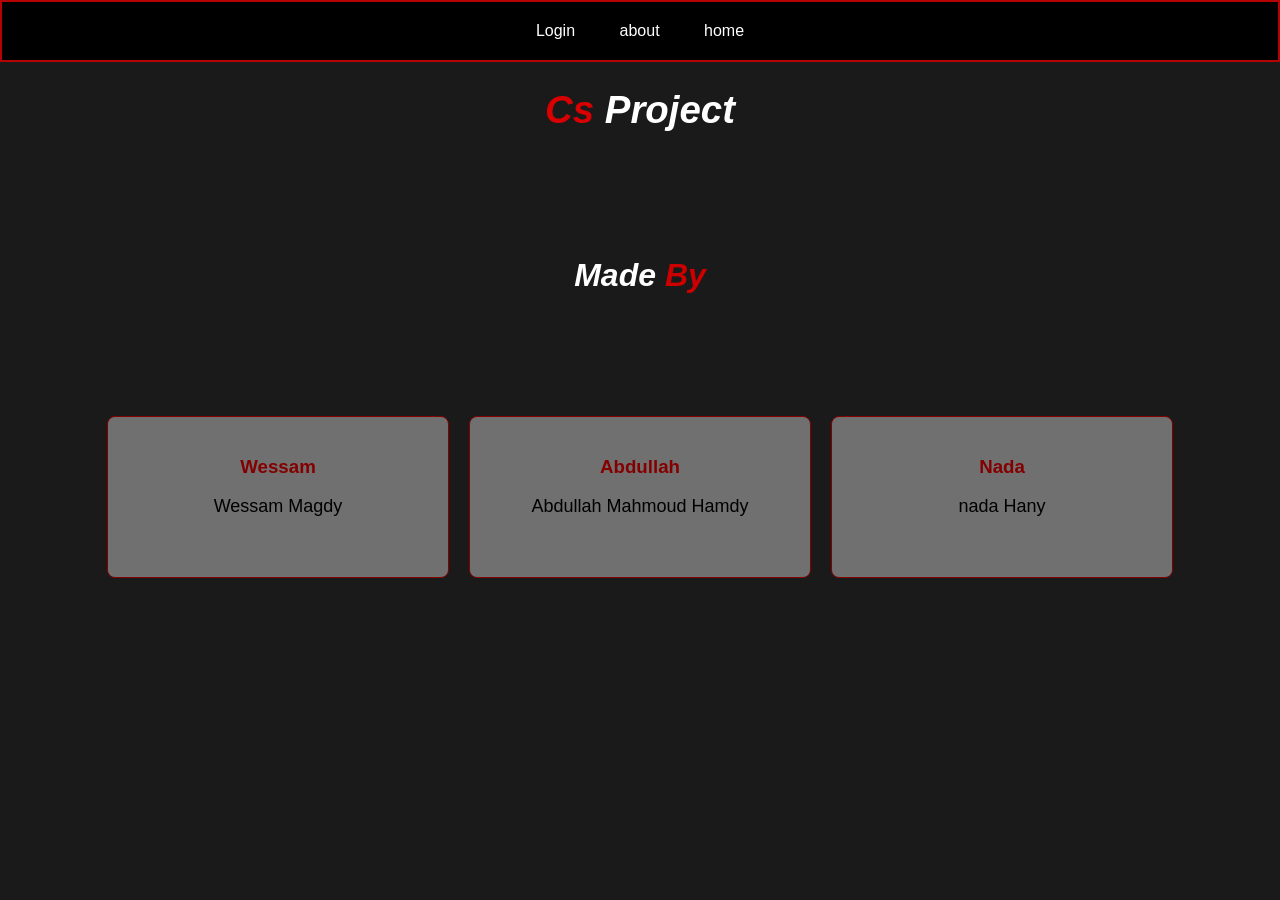
==== about.html @ 6e6c8c0e "Add files via upload" ====
<!DOCTYPE html>
<html lang="ar" dir="rtl">
<head>
    <meta charset="UTF-8">
    <title>CS Project</title>
    <link rel="stylesheet" href="style.css">
</head>
<body class="abou">
<div class="nave">
            <a href="home.html">home</a>
            <a href="about.html">about</a>
            <a href="index.html">Login</a>
        </div>
    <header>
        <b><i>
        <h1>Cs <font color="white">Project</font></h1>
        </b>
    </header>
    <main>
        <b></b><h1><font color="white">Made</font> By</h1></b></i>
        <div class="features">
            <div class="box">
                <h3>Nada</h3>
                <p>nada Hany</p>
            </div>
            <div class="box">
                <h3>Abdullah</h3>
                <p>Abdullah Mahmoud Hamdy</p>
            </div>
            
            <div class="box">
                <h3>Wessam</h3>
                <p>Wessam Magdy</p>
            </div>
        </div>
    </main>
</body>
</html>
---- style.css ----
body {
margin: 0;
padding: 0;
background-color: oklab(96.857% 0.00186 -0.00648);
font-family: 'Segoe UI', Tahoma, Geneva, Verdana, sans-serif;
}

.abou {
    background-color: #1A1A1A;
    text-align: center;
}

.bdy {
background-color: #9b0000;
background-size: cover;
}

.nave {
background-color: #000000;
text-align: center;
border: 2px solid rgb(181, 2, 2);
}

.nave a {
    display: inline-block;
    padding: 20px 20px;
    text-decoration: none;
    color: white;
}

.nave a:hover {
    color: black;
    background-color: white;
}

.basee {
    padding: 150px;
    text-align: center;
}

.basee {
    background-color: #242424;
    width: 300px;
    margin: 100px auto;
    padding: 20px;
    border-radius: 10px;
    box-shadow: 0px 4px 8px rgba(0, 0, 0, 0.1);
}

#press {
    background-color: #8B0000;
    color: white;
    width: 95%;
    cursor: pointer;
}

#press:hover {
    color: white;
    background-color: #420000;
}

.basee input {
    width: 80%;
    padding: 10px;
    border: 3px #8B0000 solid;
    border-radius: 4px;
}

.x {
    margin-left: 800px;
    margin-top: -180px;
    height: 300px;
    width: 700px;
    border: 5px rgb(125, 1, 1) solid;
    background-image: url(expensive.png);
    background-position: right;
    background-size: cover;
}

.lin {
    text-decoration: none;
    color: #800000;
    padding: 20px;
    border: #cc0000 2px solid;
    margin-left: 300px;
}

.lin:hover {
    background-color: #800000;
    color: white;
}

.fnt {
    margin-left: 10px;
font-size: x-large;
color: white;
}

.bgg {
    background-color: #1A1A1A;
    background-size: cover;
}


header {
    font-size: larger;
    color: rgb(216, 0, 0);
}


main h1 {
    padding: 100px;
    color: #cc0000;
}

main p {
    font-size: 18px;
    margin-bottom: 40px;
}

.features {
    display: flex; /* يجعل العناصر بجوار بعضها */
    justify-content: center; /* يوسط العناصر */
    gap: 20px; /* المسافة بين الصناديق */
}

.box {
    background-color: #707070;
    border: 1px solid #840000;
    padding: 20px;
    width: 300px;
    border-radius: 8px; 
}

.box h3 {
    color: #840000;
}

.box:hover {
    color: rgb(255, 255, 255);
    background-color: rgb(159, 0, 0);
}

.gen {
    align-items: flex-start;
    color: #cc0000;
    font-style: italic;
}

.gen input {
    margin-left: -20px;
}

.rad {
    display: flex;
    margin-left: 20px;
    justify-content: center;
    gap: 0px;
}

.age {
    display: flex;
    justify-content: center;
    margin-left: 40px;
}

.background-image {
            background-image: url("car.jpg");
            height: 100%;
            width: 100%;
            background-position: center;
            background-repeat: no-repeat;
            background-size: cover;
            filter: blur(10px);
            -webkit-filter: blur(10px);
            position: fixed;
            left: 0;
            right: 0;
            z-index: -1;
            transform: scale(1.1); 
        }
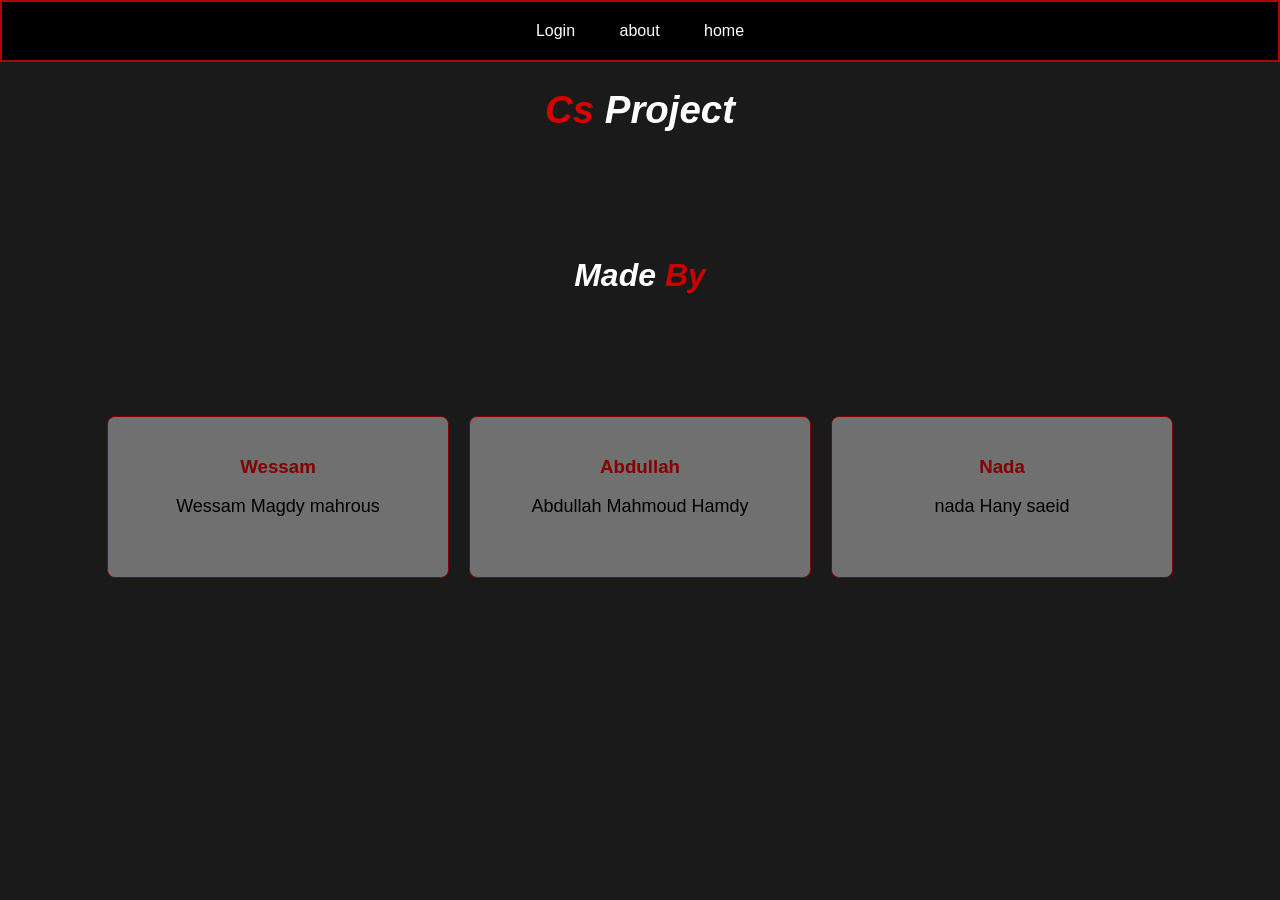
==== commit 6abd2856: "about.html" ====
--- a/about.html
+++ b/about.html
@@ -21,7 +21,7 @@
         <div class="features">
             <div class="box">
                 <h3>Nada</h3>
-                <p>nada Hany</p>
+                <p>nada Hany saeid</p>
             </div>
             <div class="box">
                 <h3>Abdullah</h3>
@@ -30,9 +30,9 @@
             
             <div class="box">
                 <h3>Wessam</h3>
-                <p>Wessam Magdy</p>
+                <p>Wessam Magdy mahrous</p>
             </div>
         </div>
     </main>
 </body>
-</html>+</html>
